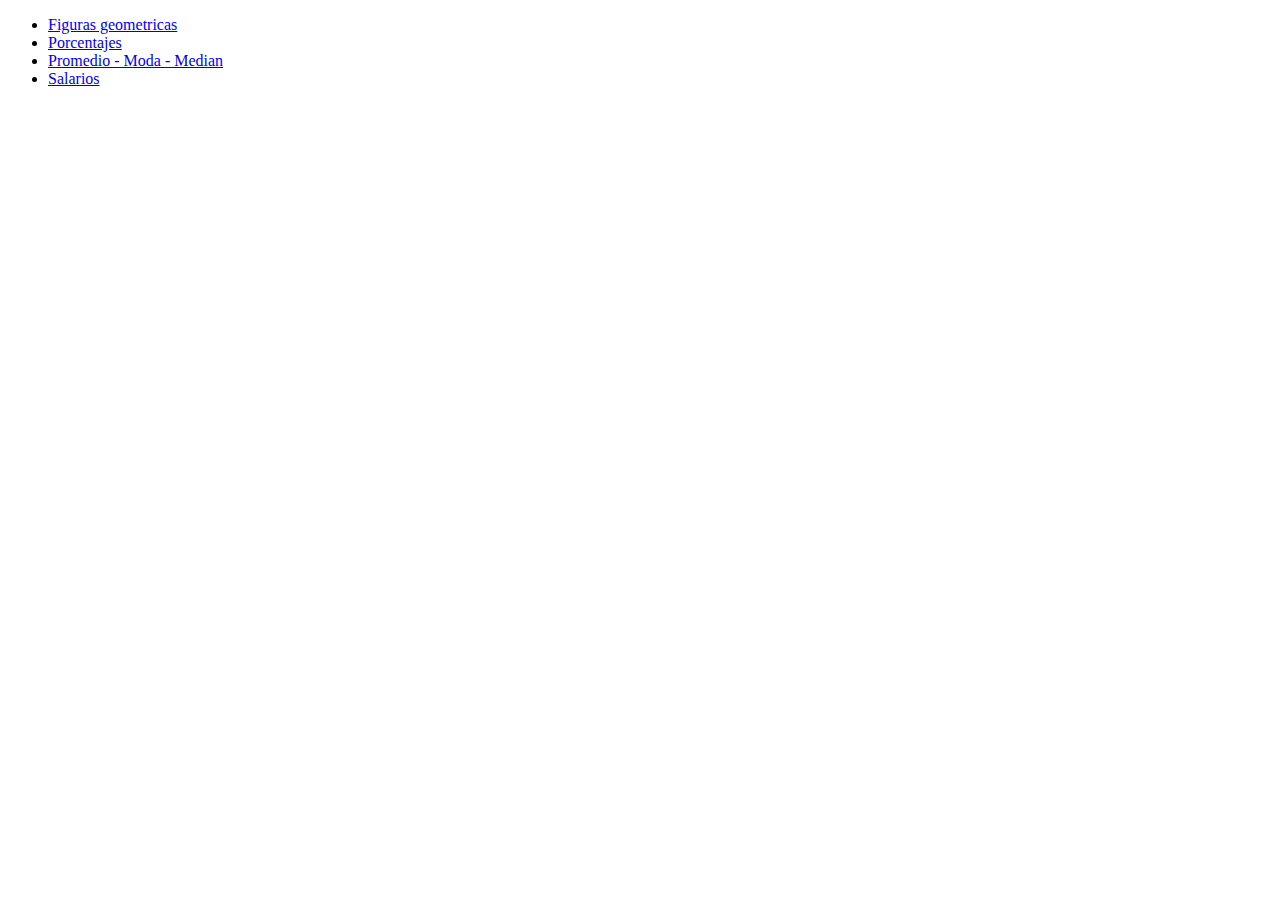
==== index.html @ cf58d372 "Primera version del sitio" ====
<!DOCTYPE html>
<html lang="en">
<head>
    <meta charset="UTF-8">
    <meta http-equiv="X-UA-Compatible" content="IE=edge">
    <meta name="viewport" content="width=device-width, initial-scale=1.0">
    <title>Document</title>
</head>
<body>
    <ul>
        <li><a href="./figuras-geometricas/figuras.html">Figuras geometricas</a></li>
        <li><a href="./porcentajes/porcentajes.html">Porcentajes</a></li>
        <li><a href="./promedio-moda-mediana/calculos.html">Promedio - Moda - Median</a></li>
        <li><a href="./salarios/calcular-salarios.html">Salarios</a></li>
    </ul>
    <script src="app.js"></script>
</body>
</html>
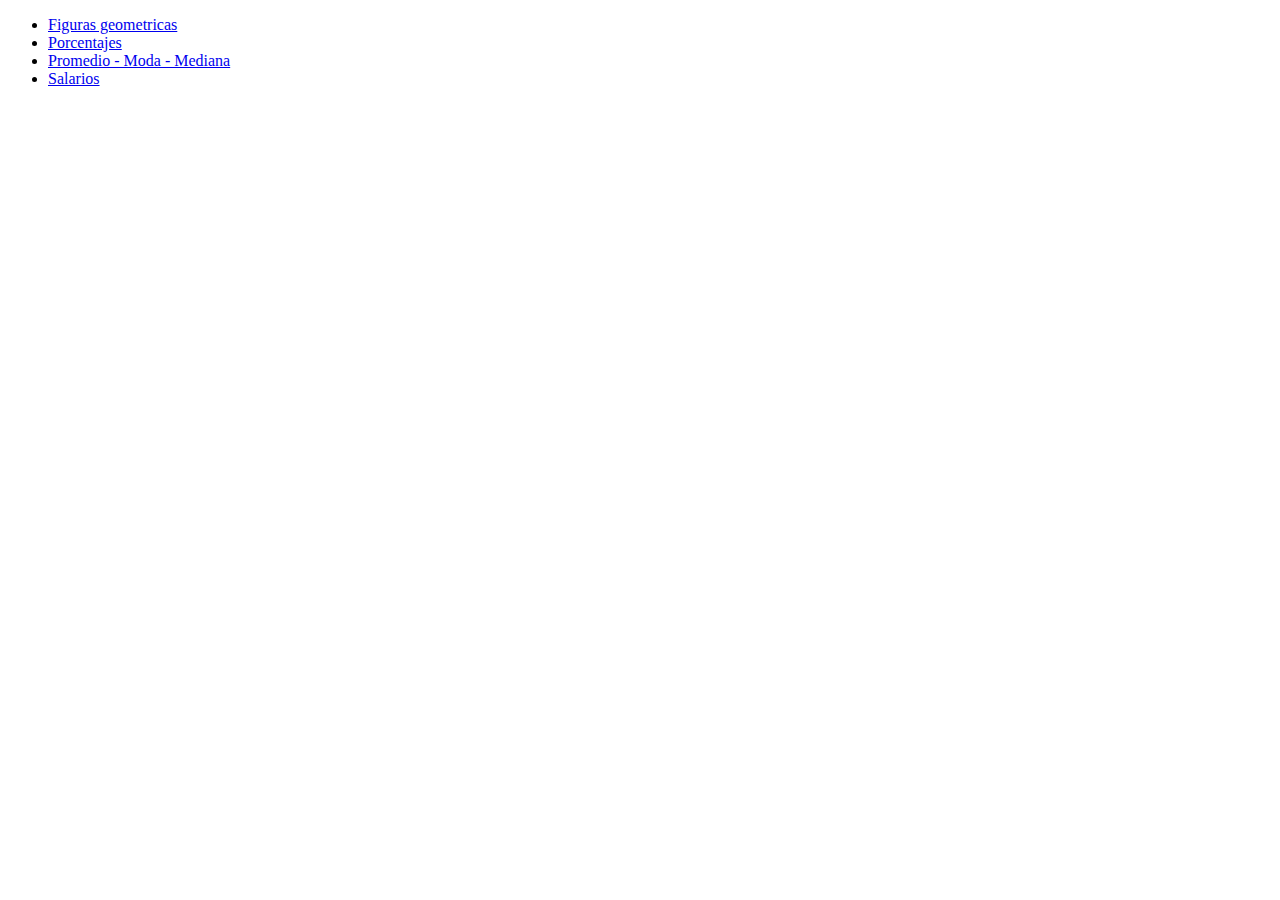
==== commit f93b5dcf: "Validaciones a los inputs" ====
--- a/index.html
+++ b/index.html
@@ -1,5 +1,5 @@
 <!DOCTYPE html>
-<html lang="en">
+<html lang="es">
 <head>
     <meta charset="UTF-8">
     <meta http-equiv="X-UA-Compatible" content="IE=edge">
@@ -10,7 +10,7 @@
     <ul>
         <li><a href="./figuras-geometricas/figuras.html">Figuras geometricas</a></li>
         <li><a href="./porcentajes/porcentajes.html">Porcentajes</a></li>
-        <li><a href="./promedio-moda-mediana/calculos.html">Promedio - Moda - Median</a></li>
+        <li><a href="./promedio-moda-mediana/calculos.html">Promedio - Moda - Mediana</a></li>
         <li><a href="./salarios/calcular-salarios.html">Salarios</a></li>
     </ul>
     <script src="app.js"></script>
